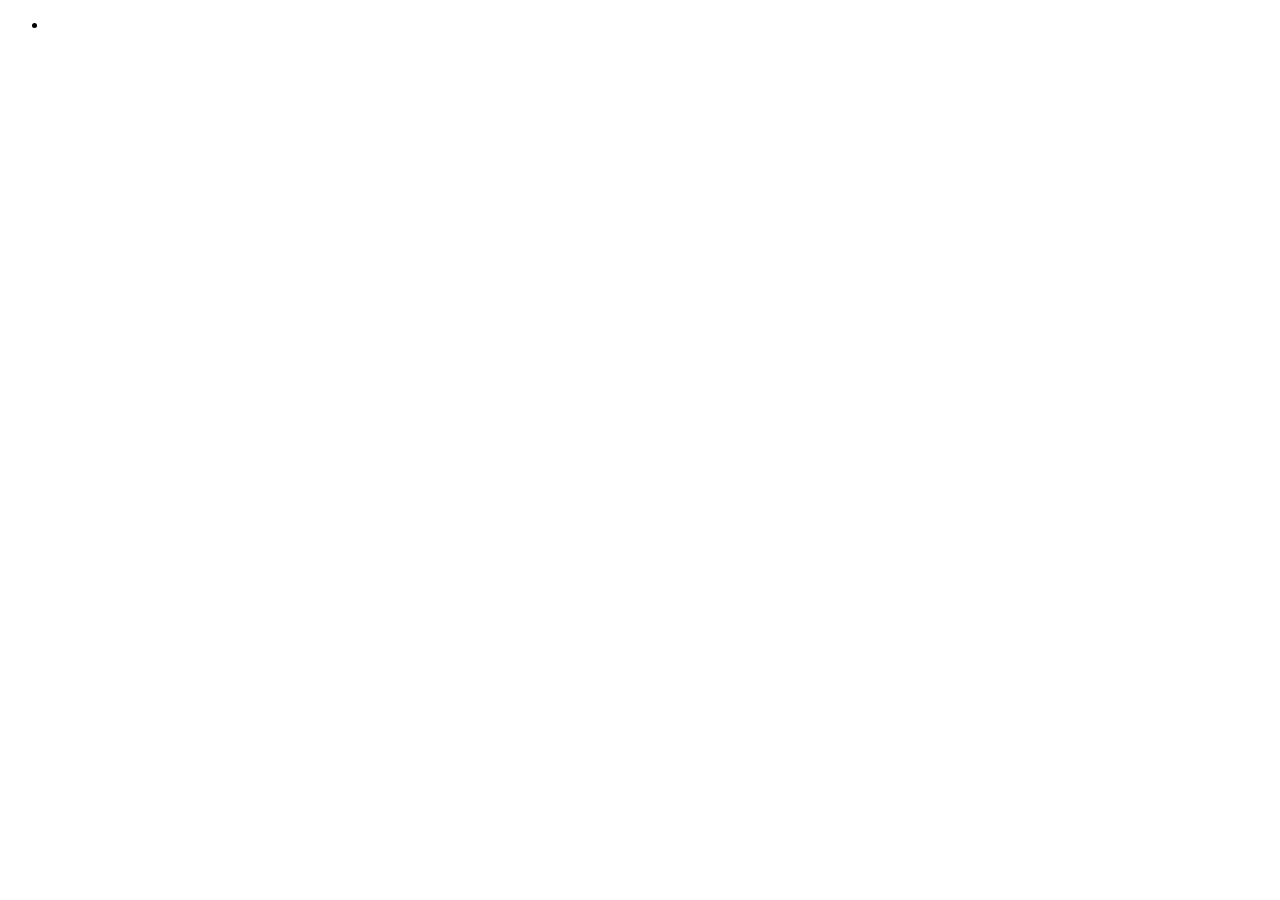
==== html/index.html @ ad549812 "Create index.html" ====
<!DOCTYPE html>
<html>
  <head>
    <title>Google Mail</title>
  </head>
  <body>
    <div class="gmail-nav">
      <ul class="gmail-navin">
        <li class="gmnav-item>
          <a class="nolink gmnava">
            
          </a>
        </li>
      </ul>
    </div>
  </body>
</html>
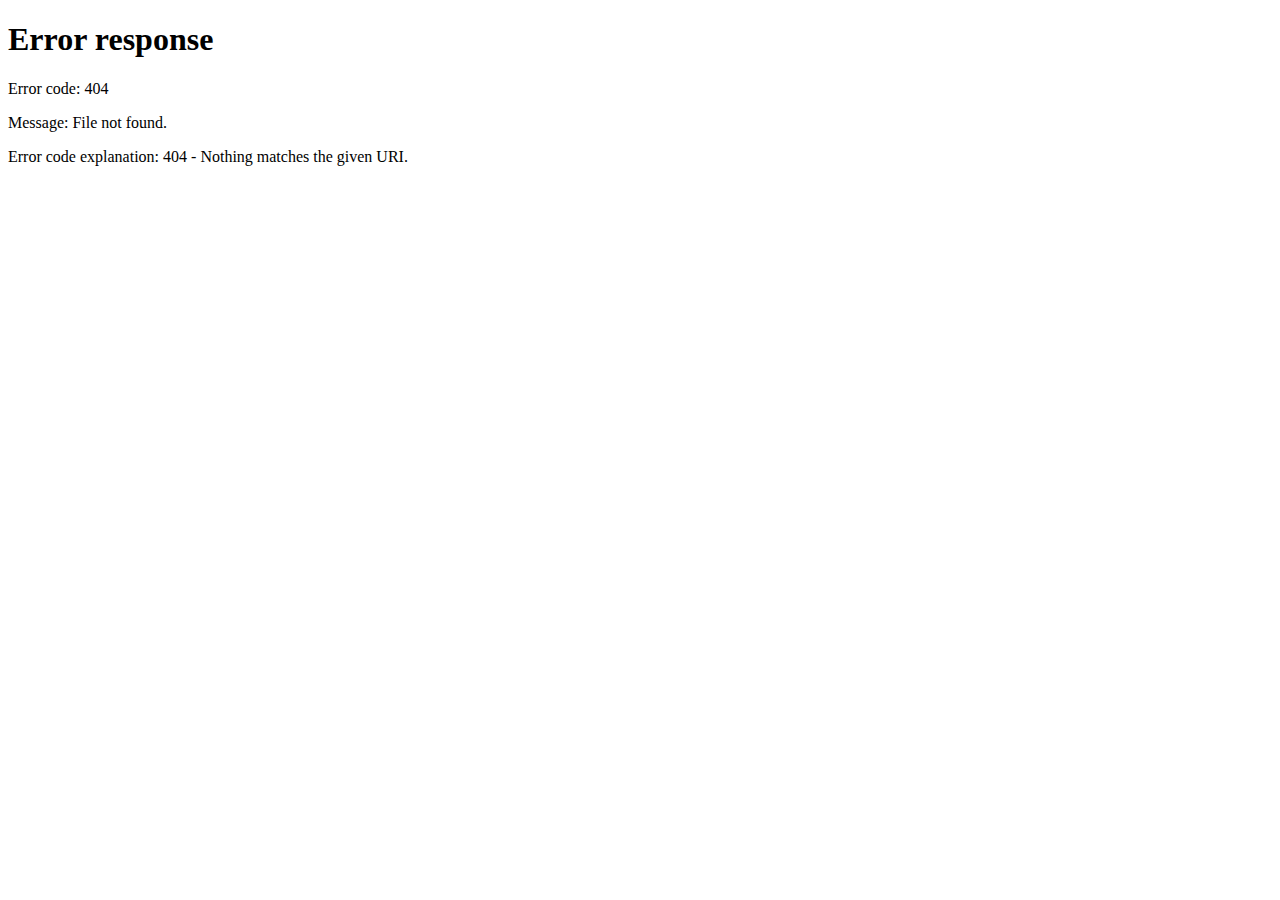
==== commit 6ea034f5: "Update index.html" ====
--- a/html/index.html
+++ b/html/index.html
@@ -1,17 +1,38 @@
 <!DOCTYPE html>
 <html>
   <head>
-    <title>Google Mail</title>
+    <title>Themes</title>
+    <style>
+      @media (prefers-color-scheme:light) {
+        body {
+          --prefers-color-scheme: light
+        }
+      }
+
+      @media (prefers-color-scheme:dark) {
+        body {
+          --prefers-color-scheme: dark
+        }
+      }
+    </style>
+    <script>
+      window.addEventListener('DOMContentLoaded', function () {
+        const L_STORE = {
+          a: document,
+          b: document.body,
+          c: function () {
+            if (window.getComputedStyle(this.b).getPropertyValue('--prefers-color-scheme') == 'light') {
+              window.location.replace('./light.html')
+            } else {
+              window.location.replace('./dark.html')
+            }
+          }
+        };
+        L_STORE.c();
+      }, { once: true })
+    </script>
   </head>
   <body>
-    <div class="gmail-nav">
-      <ul class="gmail-navin">
-        <li class="gmnav-item>
-          <a class="nolink gmnava">
-            
-          </a>
-        </li>
-      </ul>
-    </div>
+    <p>You will be redirected shortly. Please wait...</p>
   </body>
 </html>
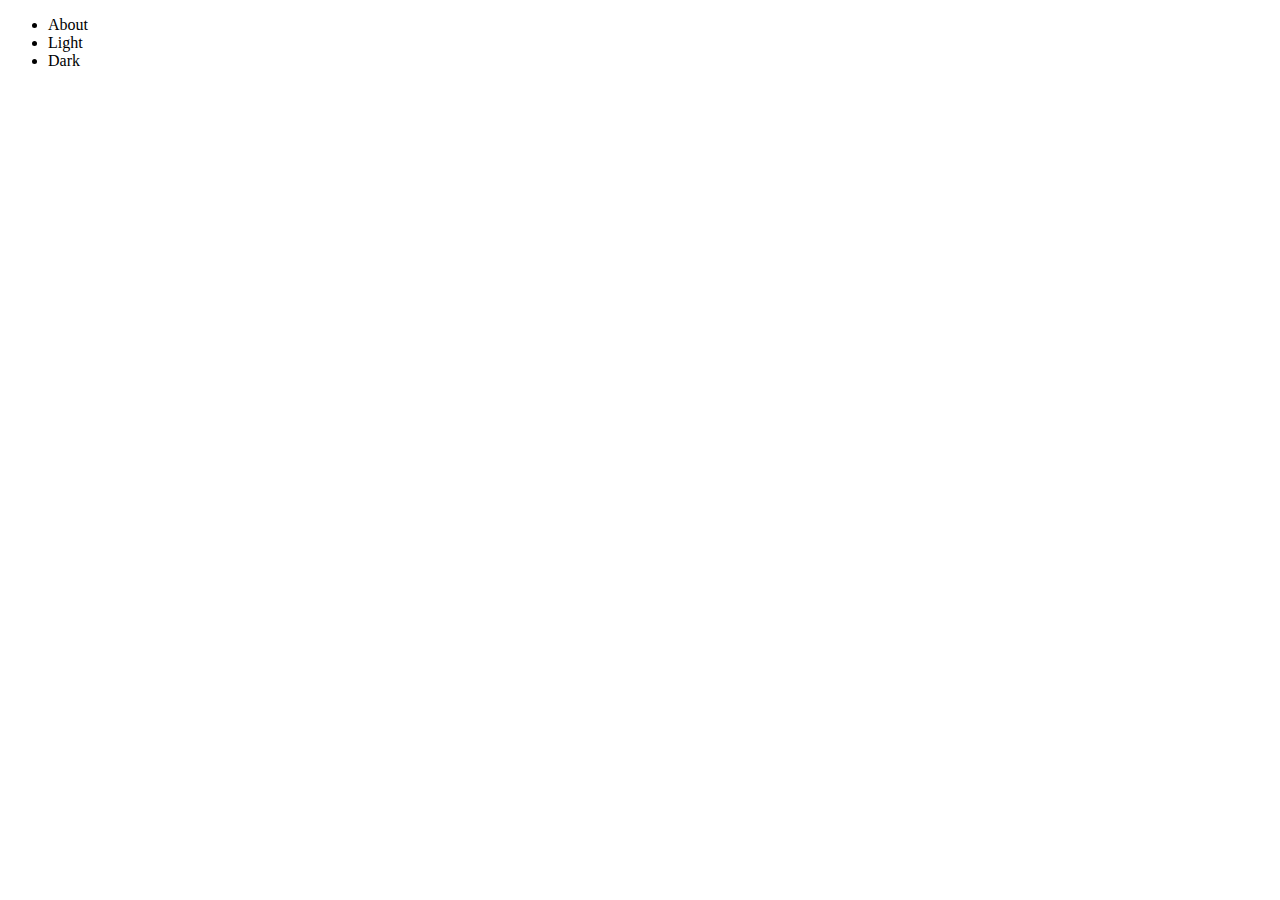
==== commit a0d77472: "Update index.html" ====
--- a/html/index.html
+++ b/html/index.html
@@ -1,38 +1,39 @@
 <!DOCTYPE html>
 <html>
-  <head>
-    <title>Themes</title>
-    <style>
-      @media (prefers-color-scheme:light) {
-        body {
-          --prefers-color-scheme: light
-        }
-      }
+  <head></head>
+  <body>
+    <div class="navarea">
+      <ul class="innav">
+        <li class="inan inavi">
+          <a class="ahide">
+            <span class="brandfont">
+              About
+            </span>
+          </a>
+        </li>
+        <li class="inan inavi">
+          <a class="ahide">
+            <span class="brandfont">
+              Light
+            </span>
+          </a>
+        </li>
+        <li class="inan inavi">
+          <a class="ahide">
+            <span class="brandfont">
+              Dark
+            </span>
+          </a>
+        </li>
+      </ul>
+    </div>
+    <div class="content">
+      <div class="light" hidden>
 
-      @media (prefers-color-scheme:dark) {
-        body {
-          --prefers-color-scheme: dark
-        }
-      }
-    </style>
-    <script>
-      window.addEventListener('DOMContentLoaded', function () {
-        const L_STORE = {
-          a: document,
-          b: document.body,
-          c: function () {
-            if (window.getComputedStyle(this.b).getPropertyValue('--prefers-color-scheme') == 'light') {
-              window.location.replace('./light.html')
-            } else {
-              window.location.replace('./dark.html')
-            }
-          }
-        };
-        L_STORE.c();
-      }, { once: true })
-    </script>
-  </head>
-  <body>
-    <p>You will be redirected shortly. Please wait...</p>
+      </div>
+      <div class="dark" hidden>
+
+      </div>
+    </div>
   </body>
 </html>
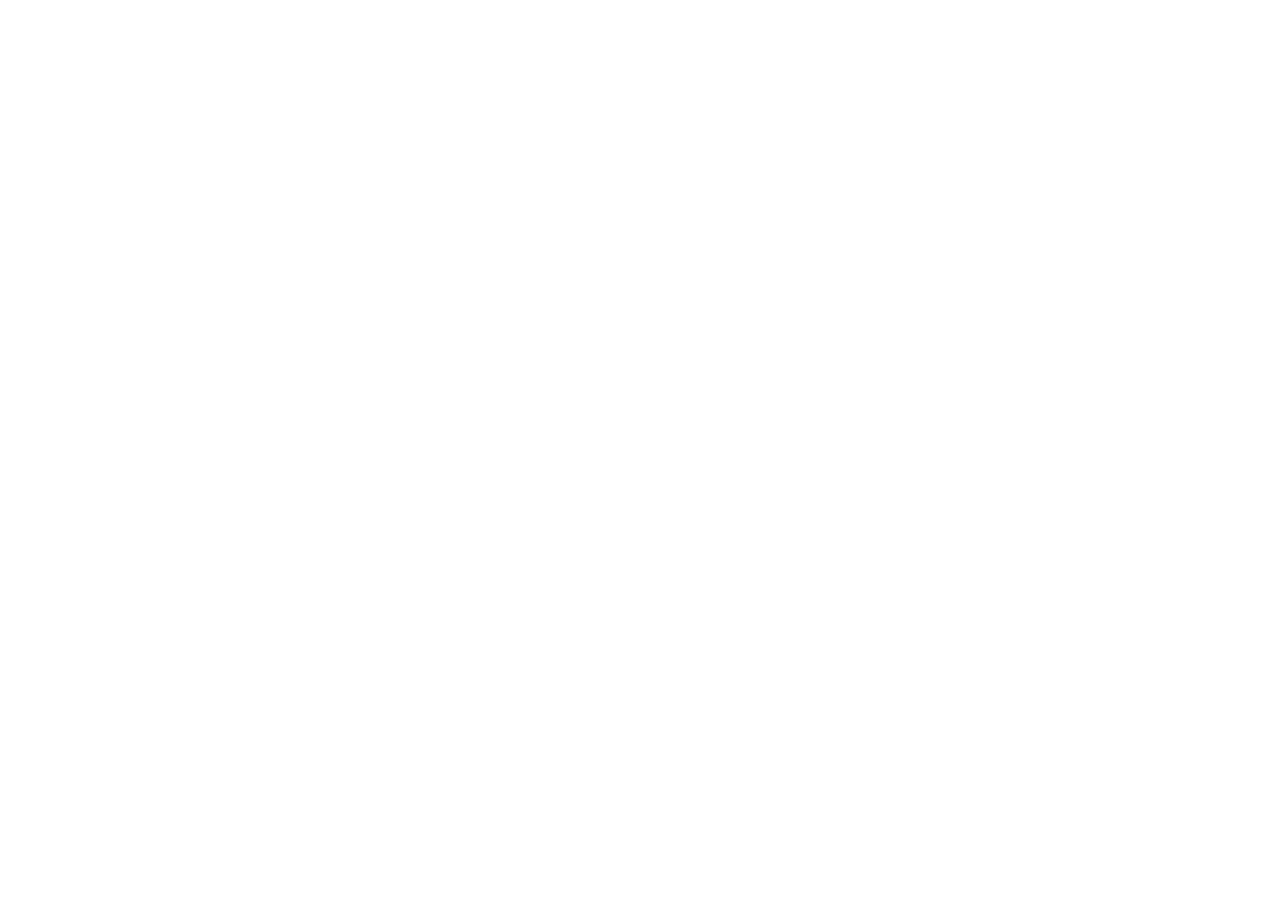
==== commit bf94ec4d: "Font work (Added New Astro)" ====
--- a/html/index.html
+++ b/html/index.html
@@ -1,39 +1,15 @@
 <!DOCTYPE html>
 <html>
-  <head></head>
+  <head>
+    <script src="../cdn/js/errorReporting.js"></script>
+    <script src="../cdn/js/jQuery.js"></script>
+    <script src="../cdn/js/tmdetect.js"></script>
+    <link rel="stylesheet" href="../cdn/css/tmdetect.css">
+    <link rel="stylesheet" href="../cdn/css/main.css">
+    <link rel="stylesheet" href="../cdn/css/New Astro.css">
+  </head>
   <body>
-    <div class="navarea">
-      <ul class="innav">
-        <li class="inan inavi">
-          <a class="ahide">
-            <span class="brandfont">
-              About
-            </span>
-          </a>
-        </li>
-        <li class="inan inavi">
-          <a class="ahide">
-            <span class="brandfont">
-              Light
-            </span>
-          </a>
-        </li>
-        <li class="inan inavi">
-          <a class="ahide">
-            <span class="brandfont">
-              Dark
-            </span>
-          </a>
-        </li>
-      </ul>
-    </div>
-    <div class="content">
-      <div class="light" hidden>
-
-      </div>
-      <div class="dark" hidden>
-
-      </div>
-    </div>
+    <p class="bfont">You should be redirected shortly...</p>
+    <div class="theme"></div>
   </body>
-</html>
+</html>--- a/cdn/css/tmdetect.css
+++ b/cdn/css/tmdetect.css
@@ -0,0 +1,10 @@
+@media (prefers-color-scheme: light) {
+  .theme {
+    content: 'light';
+  }
+}
+@media (prefers-color-scheme: dark) {
+  .theme {
+    content: 'dark';
+  }
+}--- a/cdn/css/main.css
+++ b/cdn/css/main.css
@@ -0,0 +1,3 @@
+.bfont {
+    font-family: 'New Astro Soft', sans-serif;
+}--- a/cdn/css/New Astro.css
+++ b/cdn/css/New Astro.css
@@ -0,0 +1,53 @@
+/* Non-Soft */
+@font-face {
+    font-family: 'New Astro', sans-serif;
+    font-weight: 100;
+    src: url('../font/New Astro/Thin.woff2');
+}
+@font-face {
+    font-family: 'New Astro', sans-serif;
+    font-weight: 300;
+    src: url('../font/New Astro/Light.woff2');
+}
+@font-face {
+    font-family: 'New Astro', sans-serif;
+    font-weight: 400;
+    src: url('../font/New Astro/New Astro.woff2');
+}
+@font-face {
+    font-family: 'New Astro', sans-serif;
+    font-weight: 500;
+    src: url('../font/New Astro/Medium.woff2');
+}
+@font-face {
+    font-family: 'New Astro', sans-serif;
+    font-weight: 600;
+    src: url('../font/New Astro/SemiBold.woff2');
+}
+
+/* Soft */
+@font-face {
+    font-family: 'New Astro Soft', sans-serif;
+    font-weight: 100;
+    src: url('../font/New Astro/Soft Light.woff2');
+}
+@font-face {
+    font-family: 'New Astro Soft', sans-serif;
+    font-weight: 300;
+    src: url('../font/New Astro/Soft Thin.woff2');
+}
+@font-face {
+    font-family: 'New Astro Soft', sans-serif;
+    font-weight: 400;
+    src: url('../font/New Astro/New Astro Soft');
+}
+@font-face {
+    font-family: 'New Astro Soft', sans-serif;
+    font-weight: 500;
+    src: url('../font/New Astro/Soft Medium.woff2');
+}
+@font-face {
+    font-family: 'New Astro Soft', sans-serif;
+    font-weight: 600;
+    src: url('../font/New Astro/Soft SemiBold.woff2');
+}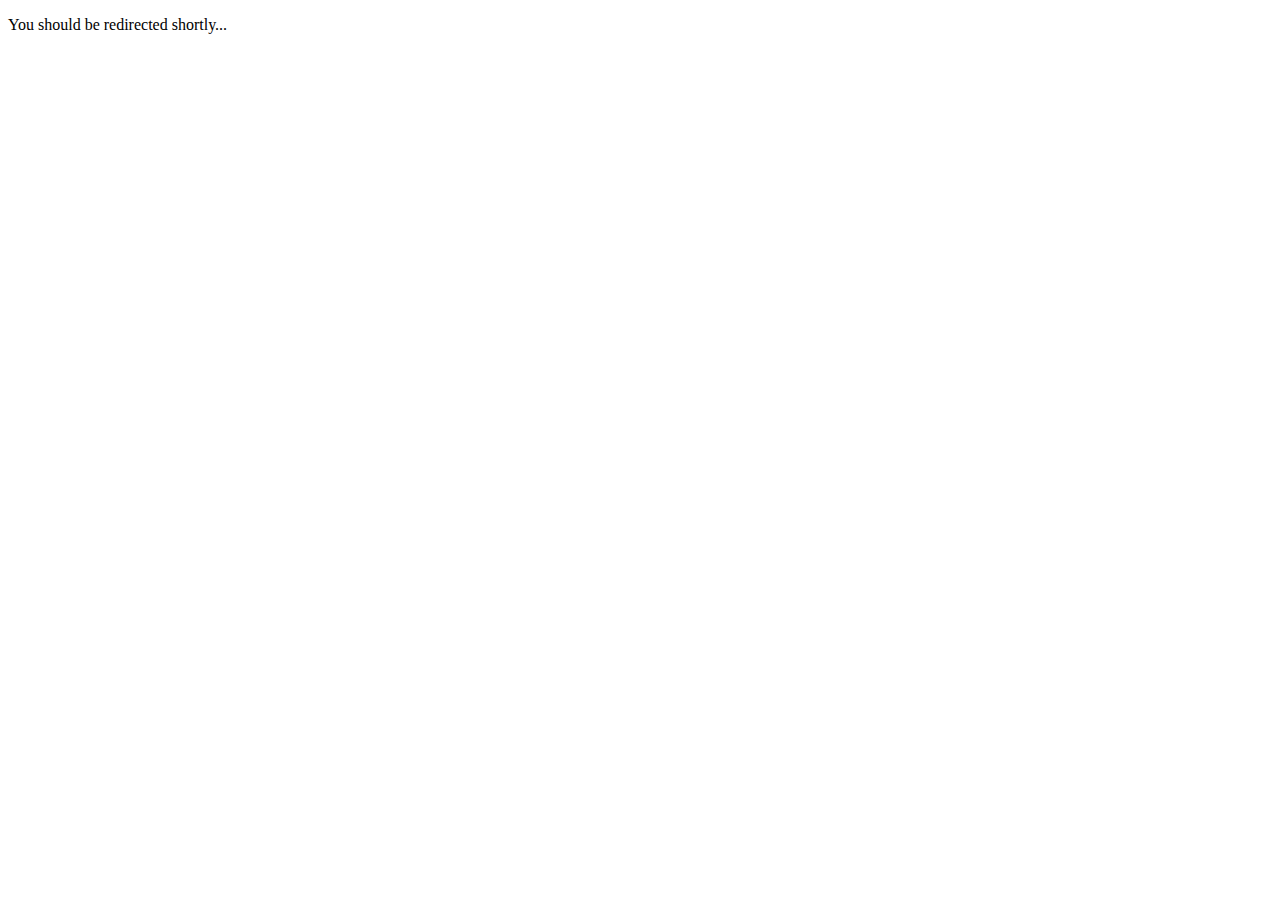
==== commit 3efe0d40: "Rename index.html to html/index.html" ====
--- a/html/index.html
+++ b/html/index.html
@@ -6,10 +6,10 @@
     <script src="../cdn/js/tmdetect.js"></script>
     <link rel="stylesheet" href="../cdn/css/tmdetect.css">
     <link rel="stylesheet" href="../cdn/css/main.css">
-    <link rel="stylesheet" href="../cdn/css/New Astro.css">
+    <link rel="stylesheet" href="../cdn/css/NewAstro.css">
   </head>
   <body>
     <p class="bfont">You should be redirected shortly...</p>
     <div class="theme"></div>
   </body>
-</html>+</html>
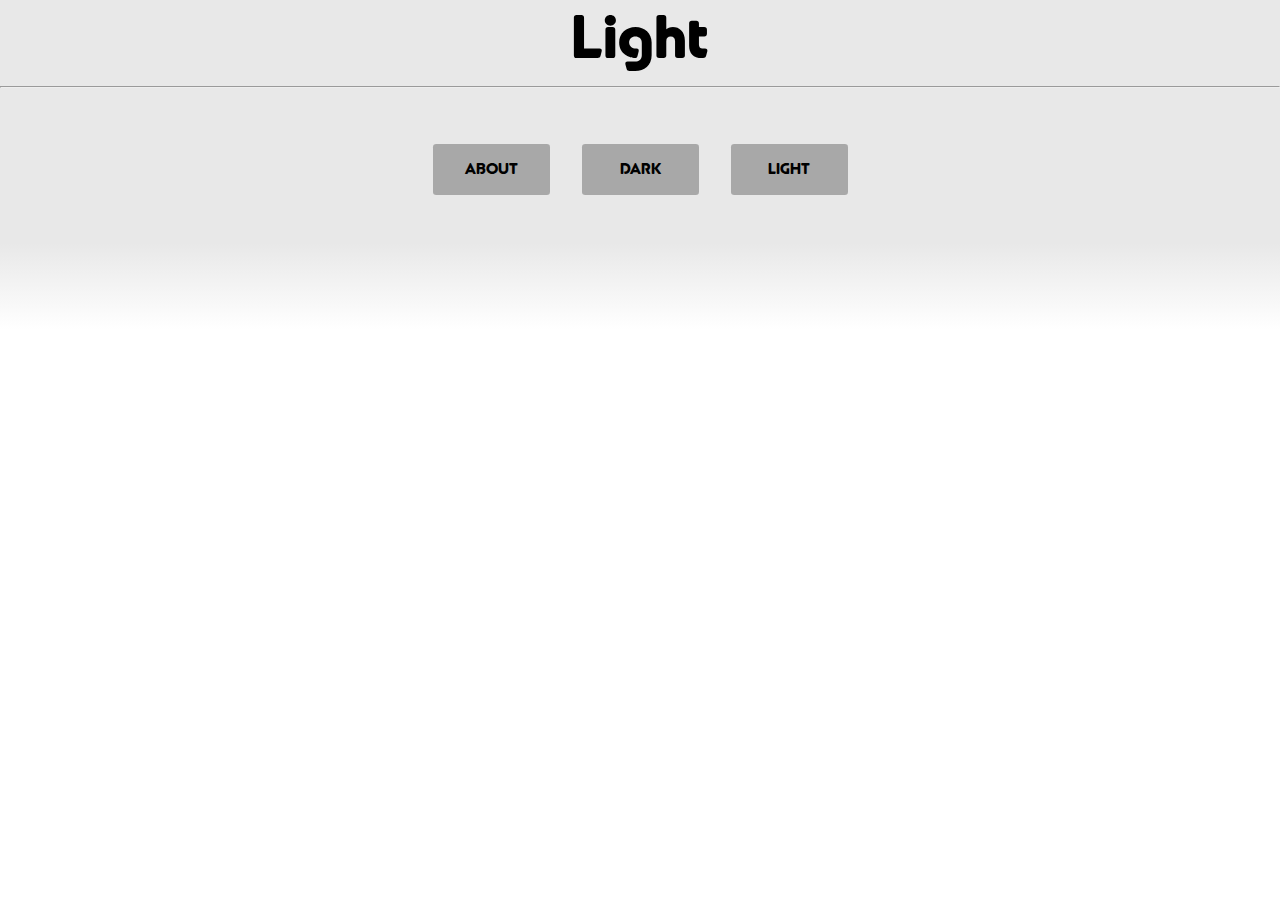
==== commit 70a8d767: "Revert "Merge with replit (changed readme)"" ====
--- a/html/index.html
+++ b/html/index.html
@@ -12,4 +12,4 @@
     <p class="bfont">You should be redirected shortly...</p>
     <div class="theme"></div>
   </body>
-</html>
+</html>--- a/cdn/css/tmdetect.css
+++ b/cdn/css/tmdetect.css
@@ -0,0 +1,10 @@
+@media (prefers-color-scheme: light) {
+  .theme {
+    content: 'light';
+  }
+}
+@media (prefers-color-scheme: dark) {
+  .theme {
+    content: 'dark';
+  }
+}--- a/cdn/css/main.css
+++ b/cdn/css/main.css
@@ -0,0 +1,3 @@
+.bfont {
+    font-family: 'New Astro Soft', sans-serif;
+}--- a/cdn/css/NewAstro.css
+++ b/cdn/css/NewAstro.css
@@ -0,0 +1,53 @@
+/* Non-Soft */
+@font-face {
+    font-family: 'New Astro';
+    font-weight: 100;
+    src: url('../font/New Astro/Thin.woff2');
+}
+@font-face {
+    font-family: 'New Astro';
+    font-weight: 300;
+    src: url('../font/New Astro/Light.woff2');
+}
+@font-face {
+    font-family: 'New Astro';
+    font-weight: 400;
+    src: url('../font/New Astro/New Astro.woff2');
+}
+@font-face {
+    font-family: 'New Astro';
+    font-weight: 500;
+    src: url('../font/New Astro/Medium.woff2');
+}
+@font-face {
+    font-family: 'New Astro';
+    font-weight: 600;
+    src: url('../font/New Astro/SemiBold.woff2');
+}
+
+/* Soft */
+@font-face {
+    font-family: 'New Astro Soft';
+    font-weight: 100;
+    src: url('../font/New Astro/Soft Light.woff2');
+}
+@font-face {
+    font-family: 'New Astro Soft';
+    font-weight: 300;
+    src: url('../font/New Astro/Soft Thin.woff2');
+}
+@font-face {
+    font-family: 'New Astro Soft';
+    font-weight: 400;
+    src: url('../font/New Astro/New Astro Soft.woff2');
+}
+@font-face {
+    font-family: 'New Astro Soft';
+    font-weight: 500;
+    src: url('../font/New Astro/Soft Medium.woff2');
+}
+@font-face {
+    font-family: 'New Astro Soft';
+    font-weight: 600;
+    src: url('../font/New Astro/Soft SemiBold.woff2');
+}